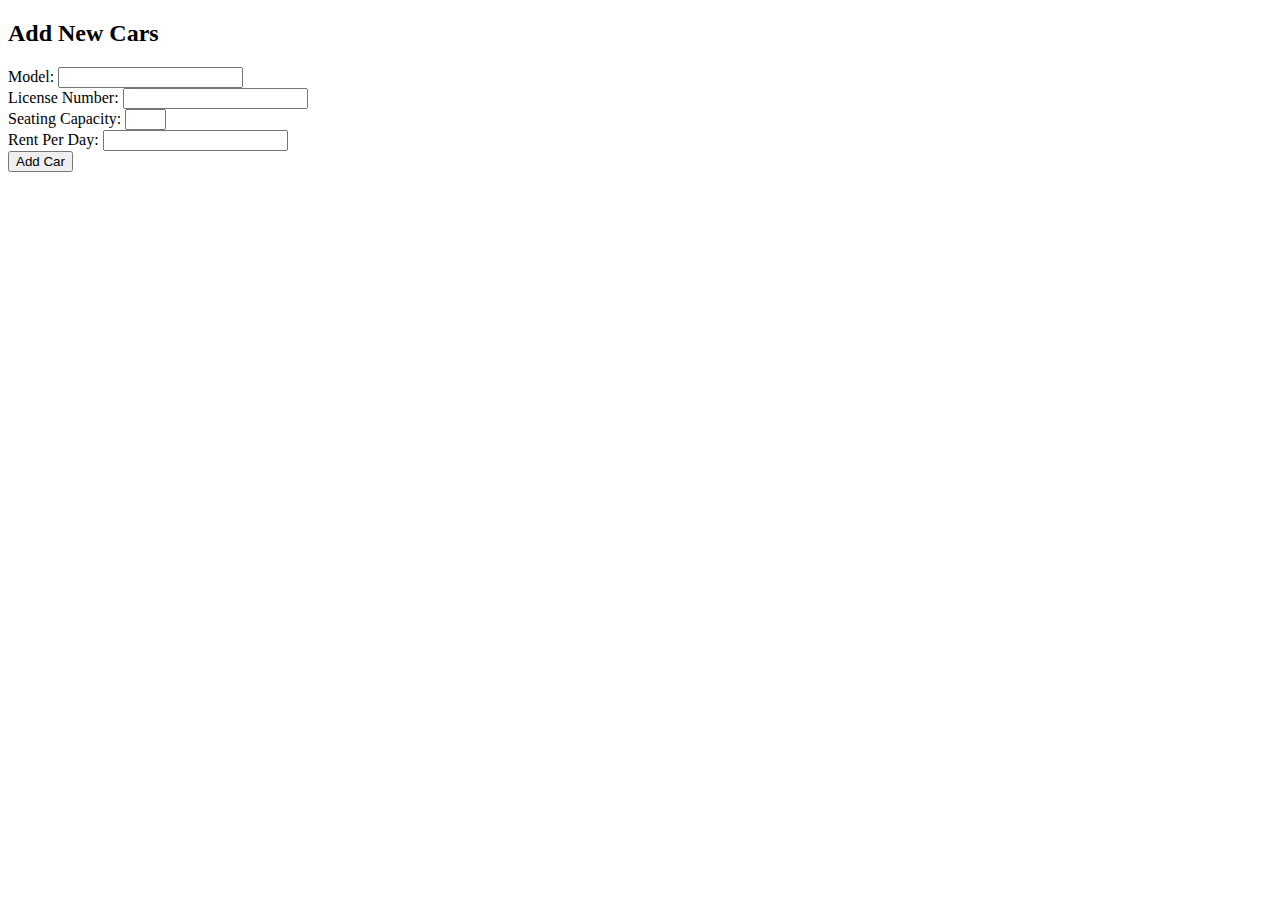
==== home/addCar.html @ bfbe570d "Implemented endpoint-based routing for requests." ====
<!DOCTYPE html>
<html lang="en">

<head>
	<meta charset="UTF-8">
	<meta name="viewport" content="width=device-width, initial-scale=1.0">
	<title>Add New Cars</title>
	<script type="text/javascript" src="https://maraks-car-rental.000webhostapp.com/assets/app.js"></script>
</head>

<body>
	<nav class="navBar flexCentered">
		<div class="flexItem">
			<h2>Add New Cars</h2>
		</div>
	</nav>

	<div class="grid">
		<form id="addCar" onsubmit="return addCar(event)">
			<label for="model">Model:</label>
			<input type="text" id="model" name="model" oninput="validateInput(event, /[^a-zA-Z0-9- ]/g)" required><br>

			<label for="licenseNumber">License Number:</label>
			<input type="text" id="licenseNumber" name="licenseNumber" oninput="validateInput(event, /[^a-zA-Z0-9 ]/g)"
				required><br>

			<label for="capacity">Seating Capacity:</label>
			<input type="number" id="capacity" name="capacity" min="1" max="99"
				oninput="validateInput(event, /[^0-9]/g)" required><br>

			<label for="rentPerDay">Rent Per Day:</label>
			<input type="number" id="rentPerDay" name="rentPerDay" min="1" oninput="validateInput(event, /[^0-9]/g)"
				required><br>

			<div id="registerError"></div>
			<input type="submit" value="Add Car">
		</form>
	</div>
	<style>
		#registerError,
		#passwordError {
			display: none;
			color: rgb(217, 48, 37);
			align-self: center;
			font-size: 12px;
			transform: translateY(-10px);
		}

		:is(#registerError, #passwordError)::before {
			content: '!';
			color: white;
			padding: 2px;
			font-family: Carlito;
			font-size: 0.8em;
			margin-right: 5px;
			width: 1.2em;
			height: 1.2em;
			border-radius: 50%;
			background-color: rgb(217, 48, 37);
			text-align: center;
		}

		br {
			color: red;
			/* display: none; */
		}

		input[type=number]::-webkit-inner-spin-button,
		input[type=number]::-webkit-outer-spin-button {
			-webkit-appearance: none;
			-moz-appearance: none;
			appearance: none;
			margin: 0;
		}

		input[type=number] {
			-moz-appearance: textfield;
		}
	</style>

	<script>

		const addCar = (event) => {
			event.preventDefault();

			let formData = new FormData(event.target);

			const onFailure = (data) => {
				document.getElementById("registerError").style.display = 'flex';
				document.getElementById("registerError").textContent = data.message;
			}

			const onSuccess = (data) => {
				window.location.href = window.location.origin + '/home/rentCar.html'
			}

			requestFetch('/api/Cars', 'POST', formData, onFailure, onSuccess);
		}

	</script>
</body>

</html>
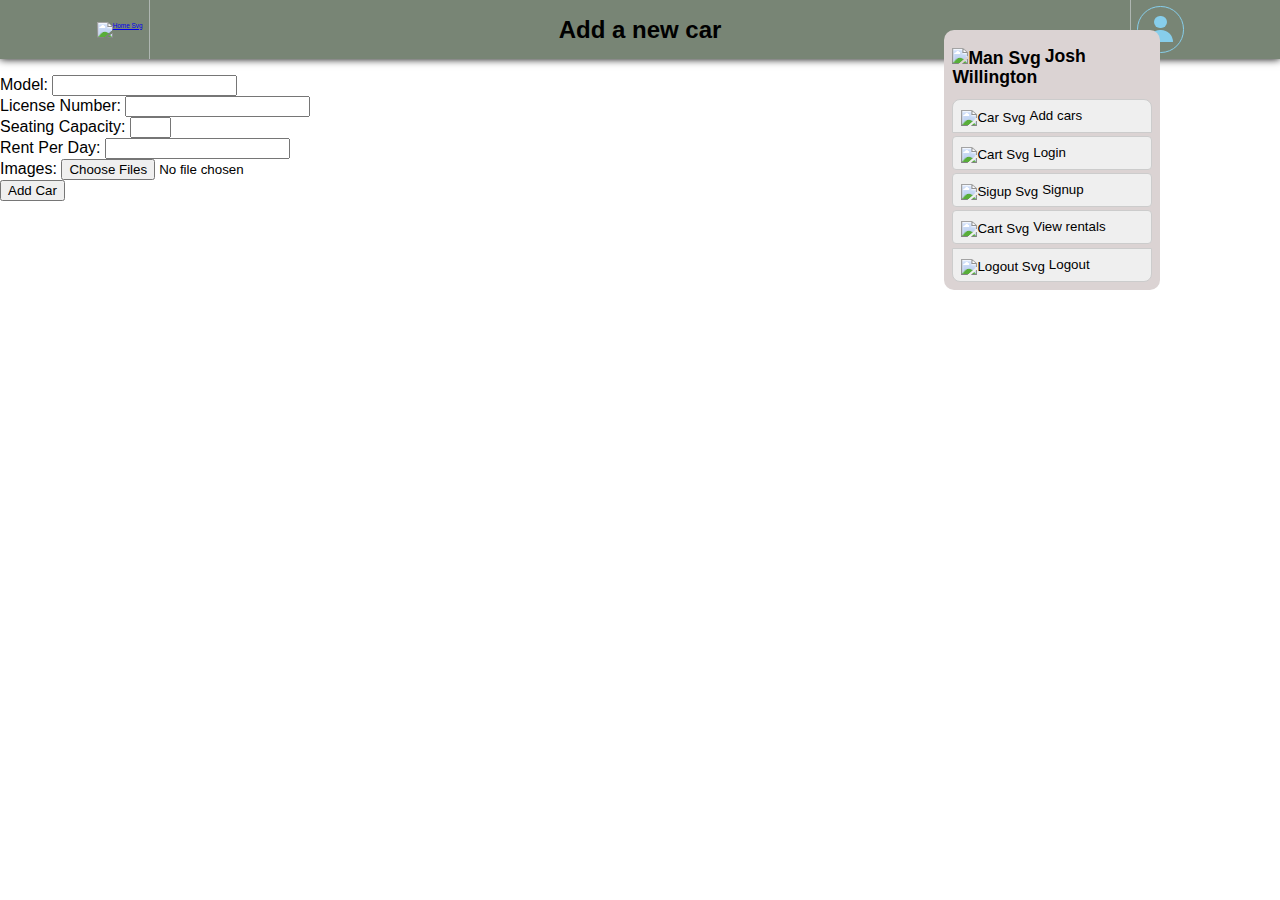
==== commit 71a52a48: "Revamped CSS of main page and integrated slideshow" ====
--- a/home/addCar.html
+++ b/home/addCar.html
@@ -5,18 +5,53 @@
 	<meta charset="UTF-8">
 	<meta name="viewport" content="width=device-width, initial-scale=1.0">
 	<title>Add New Cars</title>
+	<link rel="stylesheet" type="text/css" href="../assets/app.css">
 	<script type="text/javascript" src="https://maraks-car-rental.000webhostapp.com/assets/app.js"></script>
 </head>
 
 <body>
-	<nav class="navBar flexCentered">
-		<div class="flexItem">
-			<h2>Add New Cars</h2>
-		</div>
-	</nav>
+	<header class="navBar flexCentered">
+		<nav class="navGrid">
+			<div class="gridItem flexCentered navBox">
+				<a class="fillBox" href="../home/rentCar.html"><img class="home" src="../assets/SVGs/house-solid.svg"
+						alt="Home Svg" /></a>
+			</div>
+			<div class="gridItem flexCentered">
+				<h2>Add a new car</h2>
+			</div>
+			<div class="gridItem flexCentered navBox">
+				<div id="rentPage_userIcon" role="button" class="userIcon"></div>
+				<div id="profileOverlay" class="profileOverlay" style="display: grid">
+
+					<div class="gridCol profileOverlayContents">
+
+						<p><img src="../assets/SVGs/man-svgrepo-com.svg" alt="Man Svg" />Josh Willington</p>
+						<button classs="registerBtn agencyBtns" onclick="profileOpts('addCar.html')">
+							<img src="../assets/SVGs/solid/car.svg" alt="Car Svg" />Add cars</button>
+
+						<button classs="registerBtn agencyBtns" onclick="profileOpts('viewRentals.html')">
+							<img src="../assets/SVGs/enter-icon.svg" alt="Cart Svg" />Login</button>
+
+						<button classs="registerBtn agencyBtns" onclick="profileOpts('viewRentals.html')">
+							<img src="../assets/SVGs/user-add-svgrepo-com.svg" alt="Sigup Svg" />Signup</button>
+
+						<button classs="registerBtn agencyBtns" onclick="profileOpts('viewRentals.html')">
+							<img src="../assets/SVGs/solid/cart-arrow-down.svg" alt="Cart Svg" />View
+							rentals</button>
+
+
+						<button classs="registerBtn" onclick="logout()">
+							<img src="../assets/SVGs/logout-svgrepo-com.svg" alt="Logout Svg" />Logout</button>
+					</div>
+
+				</div>
+			</div>
+		</nav>
+	</header>
 
 	<div class="grid">
-		<form id="addCar" onsubmit="return addCar(event)">
+		<!-- <form action="upload.php" method="post" enctype="multipart/form-data"> -->
+		<form id="postCarForm" method="POST" enctype="multipart/form-data" onsubmitss="return addCar(event)">
 			<label for="model">Model:</label>
 			<input type="text" id="model" name="model" oninput="validateInput(event, /[^a-zA-Z0-9- ]/g)" required><br>
 
@@ -31,12 +66,129 @@
 			<label for="rentPerDay">Rent Per Day:</label>
 			<input type="number" id="rentPerDay" name="rentPerDay" min="1" oninput="validateInput(event, /[^0-9]/g)"
 				required><br>
+
+			<label for="imageInput">Images:</label>
+			<input type="file" id="imageInput" name="imageInput[]" accept="image/jpeg, image/png, image/jpg" multiple required><br>
 
 			<div id="registerError"></div>
 			<input type="submit" value="Add Car">
 		</form>
 	</div>
+
 	<style>
+		.gridCol {
+			display: grid;
+			grid-row: 1fr 1fr 1fr;
+			row-gap: 0.2rem;
+
+		}
+
+		.gridCol>button:first-of-type {
+			border-radius: 8px 8px 0px 0px;
+		}
+
+		:is(button, p)>img {
+			height: 1.1em;
+			aspect-ratio: 16/9;
+			padding-right: 0.25rem;
+			transform: translateY(2px);
+		}
+
+		.gridCol>p:has(~button) {
+			font-size: 1.1rem;
+			font-weight: 600;
+			text-align: left;
+			width: clamp(150px, 50svw, 200px);
+			word-wrap: break-word;
+			margin: 0.5rem 0;
+		}
+
+		.gridCol>button {
+			text-align: left;
+			width: clamp(150px, 50svw, 200px);
+			padding: 0.5rem;
+			padding-left: 0.5rem;
+			border-radius: 4px;
+		}
+
+		.gridCol>button:last-of-type {
+			border-radius: 0px 0px 8px 8px;
+		}
+
+		.profileOverlayContents {
+			position: absolute;
+			text-align: center;
+			right: 0%;
+			padding: 0.5rem;
+			width: max-content;
+			height: max-content;
+			border-radius: 10px;
+			background-color: #dbd3d3;
+		}
+
+
+
+
+
+
+		.navBar {
+			background-color: #788575;
+			box-shadow: 0 0 0.5rem rgba(0, 0, 0, 1);
+			margin-bottom: 1rem;
+		}
+
+		.navGrid {
+			display: grid;
+			grid-template-columns: auto 1fr auto;
+			padding: 0;
+			min-width: min(1100px, 100vw);
+			/* margin-bottom: 1rem; */
+			/* background-color: #788575; */
+			/* box-shadow: 0 0 0.5rem rgba(0, 0, 0, 1); */
+			/* z-index: 1; */
+		}
+
+
+
+		.navGrid>.gridItem+.gridItem {
+			border-left: var(--pixelBorder);
+		}
+
+		.navBox {
+			font-size: var(--userIconSize);
+			display: flex;
+			justify-content: center;
+			align-items: center;
+			height: calc(calc(var(--userIconSize) * 8) + 8px);
+			aspect-ratio: 1;
+		}
+
+		.home {
+			height: calc(var(--userIconSize) * 4);
+			aspect-ratio: 4/3;
+			transition: transform .2s ease-in-out;
+		}
+
+		.home:hover {
+			transform: scale(1.1) translateY(3px);
+		}
+
+		.userIcon:hover~.profileOverlay,
+		.profileOverlay:hover {
+			display: flex;
+			animation: profileOverlayPop .3s ease-in-out forwards;
+		}
+
+		@keyframes profileOverlayPop {
+			0% {
+				opacity: 0;
+			}
+
+			100% {
+				opacity: 1;
+			}
+		}
+
 		#registerError,
 		#passwordError {
 			display: none;
@@ -60,6 +212,9 @@
 			text-align: center;
 		}
 
+
+
+
 		br {
 			color: red;
 			/* display: none; */
@@ -75,6 +230,7 @@
 
 		input[type=number] {
 			-moz-appearance: textfield;
+			appearance: textfield;
 		}
 	</style>
 
@@ -97,6 +253,33 @@
 			requestFetch('/api/Cars', 'POST', formData, onFailure, onSuccess);
 		}
 
+
+
+
+
+
+		document.getElementById('postCarForm').addEventListener('submit', function (event) {
+			const fileInput = document.getElementById('imageInput');
+			const files = fileInput.files;
+			const minFiles = 1; // Minimum number of files
+			const maxFiles = 3; // Maximum number of files
+
+			if (files.length < minFiles || files.length > maxFiles) {
+				event.preventDefault(); // Prevent form submission
+				document.getElementById('registerError').style.display = "flex";
+				document.getElementById('registerError').innerHTML = `Select ${minFiles} to ${maxFiles} files.`;
+			}
+			else
+				addCar(event);
+		});
+
+
+
+
+
+
+
+
 	</script>
 </body>
 
--- a/assets/app.css
+++ b/assets/app.css
@@ -0,0 +1,283 @@
+:root {
+	--pixelBorder: 1px solid #dadde18f;
+	--userIconSize: calc(0.4 * 1rem);
+}
+
+body>div:last-of-type:has(a) {
+	transform: scale(0) !important;
+	visibility: hidden !important;
+	position: absolute !important;
+	pointer-events: none !important;
+}
+
+:is(body, html, h1, h2, h3, h4, h5, h6, p, div) {
+	margin: 0;
+	padding: 0;
+	border: 0;
+	/* font-family: Helvetica, Arial, sans-serif; */
+	font-family: -apple-system, BlinkMacSystemFont, "Segoe UI", Roboto, Oxygen-Sans, Ubuntu, Cantarell, "Helvetica Neue",sans-serif;
+}
+
+button {
+	cursor: pointer;
+	text-align: center;
+	border-radius: 8px;
+	border: 1px solid #ccc;
+	transition: background-color 0.3s ease-in-out;
+
+	>img {
+		height: 1.05rem;
+		padding-right: 0.25rem;
+		transform: translateY(20%);
+	}
+}
+
+.vertMargins {
+	margin: 8px 0 8px 0;
+}
+
+.horizMargins {
+	margin: 0 8px 0 8px;
+}
+
+.hrule {
+	border-bottom: var(--pixelBorder);
+}
+
+.vrule {
+	border-left: var(--pixelBorder);
+}
+
+.flexCentered {
+	display: flex;
+	position: relative;
+	/* flex-direction:row; */
+	justify-content: center;
+	align-items: center;
+}
+
+.maxViewPort {
+	min-width: min(100svw, 100vw);
+	min-height: min(100svh, 100vh);
+}
+
+.greyBg {
+	background-color: #f4f4f4;
+}
+
+.flexItem:not(.occupyMin) {
+	flex: 1 1 auto;
+}
+
+/* 
+.flexItem:is(.occupyMin) {
+	flex: 1%;
+} */
+
+.flexItem+.flexItem {
+	border-left: var(--pixelBorder);
+}
+
+.container {
+	display: block;
+	margin: 20px 0;
+	padding: 20px;
+	border-radius: 8px;
+	box-shadow: 0 0 10px rgba(0, 0, 0, 0.2);
+	background-color: white;
+	min-width: 300px;
+}
+
+.signUpContainer {
+	width: clamp(300px, 50%, 500px);
+}
+
+.container form {
+	display: flex;
+	flex-direction: column;
+}
+
+:is(div) h2 {
+	text-align: center;
+}
+
+.container form input,
+.container form select {
+	margin-bottom: 16px;
+	padding: 8px;
+	border: 1px solid #ccc;
+	border-radius: 8px;
+	cursor: pointer;
+}
+
+.container form input[type='submit'] {
+	margin: 0px 0px 16px 0px;
+}
+
+/*#region Button properties*/
+
+.blueBtn,
+.greenBtn,
+.registerBtn {
+	margin: 4px;
+	padding: 8px;
+	font-size: large;
+	font-weight: bolder;
+	color: #fff;
+}
+
+.blueBtn {
+	background-color: #007bff;
+}
+
+.greenBtn {
+	background-color: #42b72a;
+}
+
+.registerBtn {
+	font-size: small;
+	width: 100%;
+	border: 1px solid #555;
+	box-shadow: 0 0 10px rgba(0, 0, 0, 0.3);
+	background-color: #5a7096;
+}
+
+.blueBtn:hover {
+	background-color: #0056b3;
+}
+
+.greenBtn:hover,
+.registerBtn:hover {
+	background-color: #36a420;
+}
+
+/*#endregion*/
+
+/*#region Overlay for Login */
+.overlay {
+	display: none;
+	position: absolute;
+	width: 100%;
+	height: 100%;
+	background-color: rgba(0, 0, 0, 0.5);
+}
+
+.overlayContent {
+	position: absolute;
+	text-align: center;
+	top: 50%;
+	left: 50%;
+	padding: 16px;
+	transform: translate(-50%, -50%);
+	min-width: 240px;
+	border-radius: 8px;
+	background-color: #dbd3d3;
+}
+
+.closeBtn {
+	position: absolute;
+	top: 4px;
+	right: 4px;
+	cursor: pointer;
+	font-size: 20px;
+	color: #555;
+	transition: color 0.3s ease-in-out;
+}
+
+.closeBtn:hover {
+	color: #555555ac;
+}
+
+.profileOverlay {
+	display: none;
+	position: relative;
+	left: -50%;
+	/* background-color: rgba(0, 0, 0, 1); */
+}
+
+.profileOverlayContent {
+	position: absolute;
+	text-align: center;
+	/* top: 0%; */
+	right: 0%;
+	padding: 4px;
+	width: max-content;
+	height: max-content;
+	border-radius: 10px;
+	background-color: #dbd3d3;
+}
+
+
+/*#endregion*/
+
+#loader {
+	display: flex;
+	position: fixed;
+	top: 50%;
+	left: 50%;
+	transform: translate(-50%, -50%);
+	border: 5px solid #f3f3f3;
+	border-top: 5px solid #3498db;
+	border-right: 5px solid #ee4c4c;
+	border-bottom: 5px solid #3498db;
+	border-left: 5px solid #ee4c4c;
+	border-radius: 50%;
+	width: 48px;
+	height: 48px;
+	animation: spin 1s linear infinite;
+}
+
+@keyframes spin {
+	0% {
+		transform: rotate(0deg);
+	}
+
+	100% {
+		transform: rotate(360deg);
+	}
+}
+
+/* #region User Profile Icon */
+.userIcon {
+	font-size: inherit;
+	/* float: left; */
+	margin: 1em;
+	border-radius: 50%;
+	border: 1px solid skyblue;
+	height: 6em;
+	width: 6em;
+	background: none;
+	cursor: pointer;
+	padding: 3px;
+	transition: background-color 0.3s ease;
+}
+
+.userIcon::before {
+	content: "";
+	display: block;
+	height: 2em;
+	width: 2em;
+	background: skyblue;
+	position: relative;
+	left: 2em;
+	top: 0.8em;
+	border-radius: 2em;
+}
+
+.userIcon::after {
+	content: "";
+	display: block;
+	height: 2em;
+	width: 4em;
+	background: skyblue;
+	position: relative;
+	left: 1em;
+	top: 1em;
+	border-radius: 2em 2em 0 0;
+}
+
+.userIcon:hover {
+	background: #2691ab;
+}
+
+/* #endregion */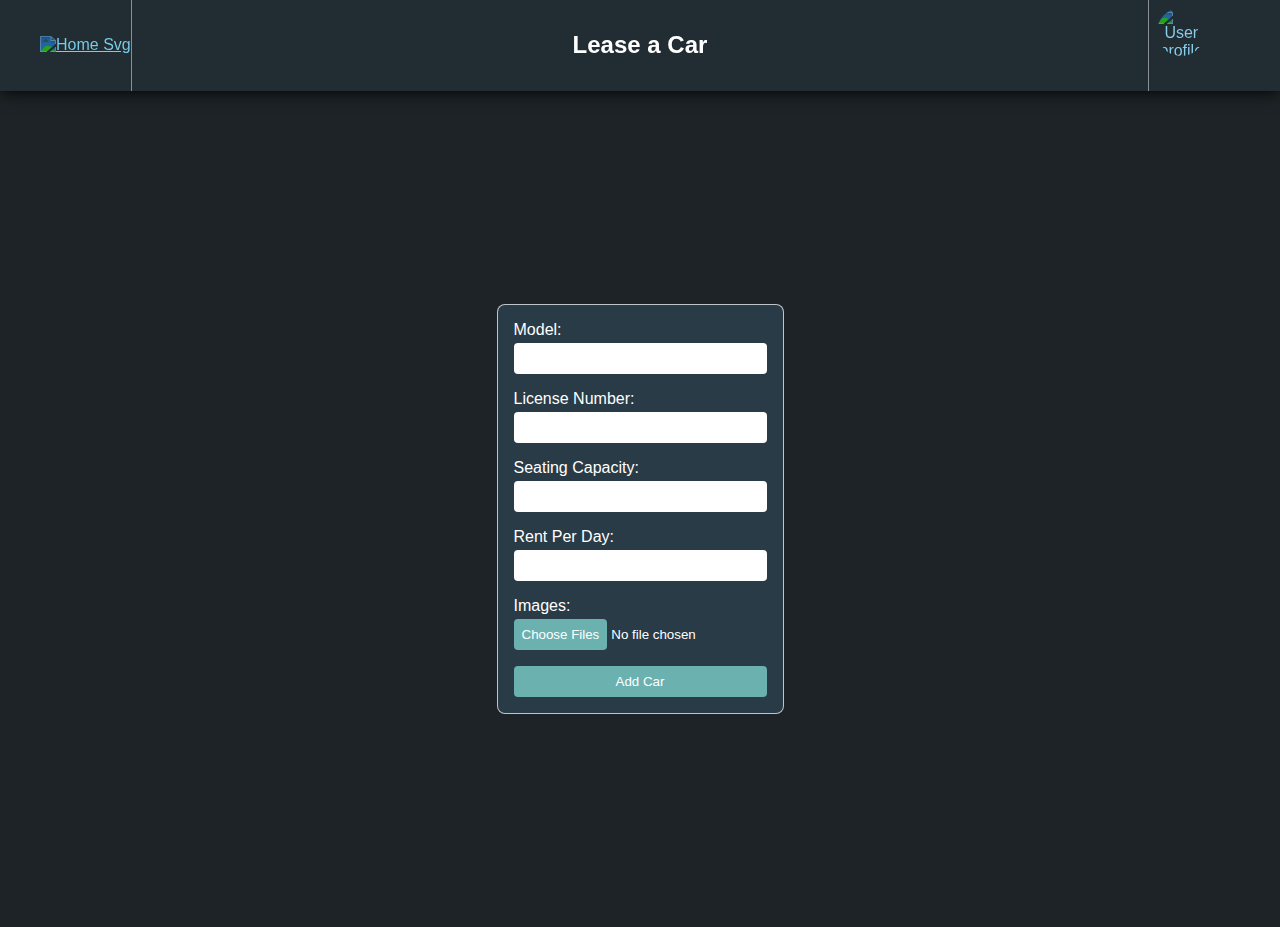
==== commit fabf2012: "Added CSS to all pages as needed along with view" ====
--- a/home/addCar.html
+++ b/home/addCar.html
@@ -5,70 +5,81 @@
 	<meta charset="UTF-8">
 	<meta name="viewport" content="width=device-width, initial-scale=1.0">
 	<title>Add New Cars</title>
-	<link rel="stylesheet" type="text/css" href="../assets/app.css">
-	<script type="text/javascript" src="https://maraks-car-rental.000webhostapp.com/assets/app.js"></script>
+	<!-- <link rel="stylesheet" type="text/css" href="../assets/app.css"> -->
+	<link rel="stylesheet" type="text/css" href="../assets/home.css">
+	<script type="text/javascript" src="../assets/app.js"></script>
+	<!-- <script type="text/javascript" src="https://maraks-car-rental.000webhostapp.com/assets/app.js"></script> -->
 </head>
 
-<body>
-	<header class="navBar flexCentered">
-		<nav class="navGrid">
-			<div class="gridItem flexCentered navBox">
-				<a class="fillBox" href="../home/rentCar.html"><img class="home" src="../assets/SVGs/house-solid.svg"
-						alt="Home Svg" /></a>
+<body class="bgColor">
+	<nav class="navGrid">
+		<div class="gridItem navBox">
+			<a href="../home/rentCar.html"><img class="home" src="../assets/SVGs/house-solid.svg" alt="Home Svg" /></a>
+		</div>
+		<div class="gridItem">
+			<h2>Lease a Car</h2>
+		</div>
+		<div class="gridItem">
+			<button class="profileBtn" onclick="toggle('profileOverlay')">
+				<img class="home" src="../assets/SVGs/user-circle-svgrepo-com.svg" alt="User profile Svg" />
+			</button>
+
+			<div id="profileOverlay" class="profileOverlay">
+
+				<div class="gridRow profileOverlayContents">
+
+					<p id="userField"></p>
+					<!-- <button class="agencyBtn" onclick="profileOpts('addCar.html')">
+						<img src="../assets/SVGs/solid/car.svg" alt="Car Svg" />Add cars
+					</button> -->
+
+					<!-- <button classs="" onclick="profileOpts('')">
+							<img src="../assets/SVGs/enter-icon.svg" alt="Login Svg" />Login
+					</button> -->
+
+					<!-- <button classs="" onclick="profileOpts('')">
+							<img src="../assets/SVGs/user-add-svgrepo-com.svg" alt="Signup Svg" />Signup
+					</button> -->
+
+					<button class="" onclick="profileOpts('viewRentals.html')">
+						<img src="../assets/SVGs/solid/cart-arrow-down.svg" alt="Cart Svg" />View rentals
+					</button>
+
+
+					<button class="" onclick="logout()">
+						<img src="../assets/SVGs/logout-svgrepo-com.svg" alt="Logout Svg" />Logout
+					</button>
+				</div>
+
 			</div>
-			<div class="gridItem flexCentered">
-				<h2>Add a new car</h2>
-			</div>
-			<div class="gridItem flexCentered navBox">
-				<div id="rentPage_userIcon" role="button" class="userIcon"></div>
-				<div id="profileOverlay" class="profileOverlay" style="display: grid">
-
-					<div class="gridCol profileOverlayContents">
-
-						<p><img src="../assets/SVGs/man-svgrepo-com.svg" alt="Man Svg" />Josh Willington</p>
-						<button classs="registerBtn agencyBtns" onclick="profileOpts('addCar.html')">
-							<img src="../assets/SVGs/solid/car.svg" alt="Car Svg" />Add cars</button>
-
-						<button classs="registerBtn agencyBtns" onclick="profileOpts('viewRentals.html')">
-							<img src="../assets/SVGs/enter-icon.svg" alt="Cart Svg" />Login</button>
-
-						<button classs="registerBtn agencyBtns" onclick="profileOpts('viewRentals.html')">
-							<img src="../assets/SVGs/user-add-svgrepo-com.svg" alt="Sigup Svg" />Signup</button>
-
-						<button classs="registerBtn agencyBtns" onclick="profileOpts('viewRentals.html')">
-							<img src="../assets/SVGs/solid/cart-arrow-down.svg" alt="Cart Svg" />View
-							rentals</button>
-
-
-						<button classs="registerBtn" onclick="logout()">
-							<img src="../assets/SVGs/logout-svgrepo-com.svg" alt="Logout Svg" />Logout</button>
-					</div>
-
-				</div>
-			</div>
-		</nav>
-	</header>
-
-	<div class="grid">
+		</div>
+	</nav>
+
+	<div id="formDiv" class="flexCentered">
 		<!-- <form action="upload.php" method="post" enctype="multipart/form-data"> -->
-		<form id="postCarForm" method="POST" enctype="multipart/form-data" onsubmitss="return addCar(event)">
+		<form id="postCarForm" class="gridRow" method="POST" enctype="multipart/form-data"
+			onsubmitss="return addCar(event)">
 			<label for="model">Model:</label>
-			<input type="text" id="model" name="model" oninput="validateInput(event, /[^a-zA-Z0-9- ]/g)" required><br>
+			<input type="text" id="model" name="model" oninput="validateInput(event, /[^a-zA-Z0-9- ]/g)" required>
 
 			<label for="licenseNumber">License Number:</label>
-			<input type="text" id="licenseNumber" name="licenseNumber" oninput="validateInput(event, /[^a-zA-Z0-9 ]/g)"
-				required><br>
+			<input type="text" id="licenseNumber" name="licenseNumber" maxlength="13"
+				pattern="^[a-zA-Z]{2}\s\d{2}\s[a-zA-Z]{2}\s\d{4}$" title="AA 00 AA 0000"
+				oninput="validateInput(event, /[^a-zA-Z0-9 ]/g)" required>
 
 			<label for="capacity">Seating Capacity:</label>
 			<input type="number" id="capacity" name="capacity" min="1" max="99"
-				oninput="validateInput(event, /[^0-9]/g)" required><br>
+				oninput="validateInput(event, /[^0-9]/g)" required>
 
 			<label for="rentPerDay">Rent Per Day:</label>
 			<input type="number" id="rentPerDay" name="rentPerDay" min="1" oninput="validateInput(event, /[^0-9]/g)"
-				required><br>
-
-			<label for="imageInput">Images:</label>
-			<input type="file" id="imageInput" name="imageInput[]" accept="image/jpeg, image/png, image/jpg" multiple required><br>
+				required>
+
+			<span>
+				<label for="imageInput">Images:</label>
+				<input type="file" id="imageInput" value="hello" title="there" name="imageInput[]"
+					accept="image/jpeg, image/png, image/jpg" multiple required>
+			</span>
 
 			<div id="registerError"></div>
 			<input type="submit" value="Add Car">
@@ -76,165 +87,137 @@
 	</div>
 
 	<style>
-		.gridCol {
-			display: grid;
-			grid-row: 1fr 1fr 1fr;
-			row-gap: 0.2rem;
-
-		}
-
-		.gridCol>button:first-of-type {
-			border-radius: 8px 8px 0px 0px;
-		}
-
-		:is(button, p)>img {
-			height: 1.1em;
-			aspect-ratio: 16/9;
-			padding-right: 0.25rem;
-			transform: translateY(2px);
-		}
-
-		.gridCol>p:has(~button) {
-			font-size: 1.1rem;
-			font-weight: 600;
-			text-align: left;
-			width: clamp(150px, 50svw, 200px);
-			word-wrap: break-word;
-			margin: 0.5rem 0;
-		}
-
-		.gridCol>button {
-			text-align: left;
-			width: clamp(150px, 50svw, 200px);
-			padding: 0.5rem;
-			padding-left: 0.5rem;
-			border-radius: 4px;
-		}
-
-		.gridCol>button:last-of-type {
-			border-radius: 0px 0px 8px 8px;
-		}
-
-		.profileOverlayContents {
-			position: absolute;
-			text-align: center;
-			right: 0%;
-			padding: 0.5rem;
-			width: max-content;
-			height: max-content;
-			border-radius: 10px;
-			background-color: #dbd3d3;
-		}
-
-
-
-
-
-
-		.navBar {
-			background-color: #788575;
-			box-shadow: 0 0 0.5rem rgba(0, 0, 0, 1);
-			margin-bottom: 1rem;
-		}
-
-		.navGrid {
-			display: grid;
-			grid-template-columns: auto 1fr auto;
-			padding: 0;
-			min-width: min(1100px, 100vw);
-			/* margin-bottom: 1rem; */
-			/* background-color: #788575; */
-			/* box-shadow: 0 0 0.5rem rgba(0, 0, 0, 1); */
-			/* z-index: 1; */
-		}
-
-
-
-		.navGrid>.gridItem+.gridItem {
-			border-left: var(--pixelBorder);
-		}
-
-		.navBox {
-			font-size: var(--userIconSize);
+		.flexCentered {
 			display: flex;
+			position: relative;
+			/* flex-direction:row; */
 			justify-content: center;
 			align-items: center;
-			height: calc(calc(var(--userIconSize) * 8) + 8px);
-			aspect-ratio: 1;
-		}
-
-		.home {
-			height: calc(var(--userIconSize) * 4);
-			aspect-ratio: 4/3;
-			transition: transform .2s ease-in-out;
-		}
-
-		.home:hover {
-			transform: scale(1.1) translateY(3px);
-		}
-
-		.userIcon:hover~.profileOverlay,
-		.profileOverlay:hover {
-			display: flex;
-			animation: profileOverlayPop .3s ease-in-out forwards;
-		}
-
-		@keyframes profileOverlayPop {
-			0% {
-				opacity: 0;
-			}
-
-			100% {
-				opacity: 1;
-			}
-		}
-
-		#registerError,
-		#passwordError {
-			display: none;
-			color: rgb(217, 48, 37);
-			align-self: center;
-			font-size: 12px;
-			transform: translateY(-10px);
-		}
-
-		:is(#registerError, #passwordError)::before {
-			content: '!';
-			color: white;
-			padding: 2px;
-			font-family: Carlito;
-			font-size: 0.8em;
-			margin-right: 5px;
-			width: 1.2em;
-			height: 1.2em;
-			border-radius: 50%;
-			background-color: rgb(217, 48, 37);
-			text-align: center;
-		}
-
-
-
-
-		br {
-			color: red;
-			/* display: none; */
-		}
-
-		input[type=number]::-webkit-inner-spin-button,
-		input[type=number]::-webkit-outer-spin-button {
-			-webkit-appearance: none;
-			-moz-appearance: none;
-			appearance: none;
-			margin: 0;
-		}
-
-		input[type=number] {
-			-moz-appearance: textfield;
-			appearance: textfield;
+		}
+
+		#formDiv {
+			padding: 2rem;
+			min-height: calc(100svh - 8rem);
+			min-width: calc(100svw - 4rem);
+		}
+
+		#postCarForm {
+			background: var(--primary-color-2);
+			color: var(--secondary-color-1);
+			border: 1px solid var(--accent-color-3);
+
+			word-break: break-all;
+
+			justify-items: left;
+			padding: 1rem;
+			gap: 0.25;
+			border-radius: 0.5rem;
+
+			>input {
+				background: var(--secondary-color-1);
+				color: var(--primary-color-1);
+
+				width: calc(100% - 1rem);
+				max-width: calc(100svw - 6rem);
+				padding: 0.5rem;
+				border-radius: 0.25rem;
+
+				&:not(:last-of-type) {
+					margin-bottom: 0.75rem;
+				}
+			}
+
+			>span {
+				display: flex;
+				flex-direction: column;
+				margin-bottom: 0.75rem;
+				/* justify-content: space-between; */
+				/* align-items: center; */
+
+				>input {
+					color: var(--secondary-color-1);
+
+					justify-self: center;
+					margin-top: 0.25rem;
+					max-width: calc(100svw - 6rem);
+
+					&::file-selector-button {
+						background: var(--accent-color-1);
+						color: var(--secondary-color-1);
+
+						padding: 0.5rem;
+						border-radius: 0.25rem;
+						border: 0;
+
+						transition: background 200ms ease-in-out;
+					}
+
+					&:hover::file-selector-button {
+						background: var(--accent-color-2);
+						color: var(--secondary-color-1);
+					}
+				}
+			}
+
+			>input[type="submit"] {
+				background: var(--accent-color-1);
+				color: var(--secondary-color-1);
+
+				border: 0;
+				width: 100%;
+
+				&:hover {
+					background: var(--accent-color-2);
+					color: var(--secondary-color-1);
+				}
+			}
+
 		}
 	</style>
 
 	<script>
+
+
+		const loadProfileOverlay = async (callBack = null) => {
+
+			const onSuccess = (data) => {
+				let userData = Object.values(data['userId'])[0];
+				return {
+					"fullName": userData.fullName,
+					"gender": Object(userData).hasOwnProperty('gender') ? userData.gender : 'Male'
+				};
+			}
+
+			let userData = await requestFetch('/api/Users/0', 'GET', {}, () => { }, onSuccess);
+			displayUser(userData.fullName, userData.gender);
+
+			if (callBack && typeof callBack === 'function')
+				callBack();
+		}
+
+		const displayUser = async (fullName, gender) => {
+			const userField = document.getElementById("userField");
+			const svgSrc = gender !== 'Female' ? 'man' : 'woman';
+
+			userField.innerHTML = `
+				<img src="${window.origin}/assets/SVGs/${svgSrc}-svgrepo-com.svg" alt="${gender} Svg" />
+				${fullName}
+			`;
+		};
+
+
+		function toggle(elementId) {
+			let element = document.getElementById(elementId);
+			if (element.style.display === "flex")
+				element.style.display = "none";
+			else
+				element.style.display = "flex";
+		}
+
+		const logout = () => requestFetch('/api/logout', 'GET', {}, () => { }, () => { });
+
+		const profileOpts = (htmlPage) => window.location.href = `./${htmlPage}`;
+
 
 		const addCar = (event) => {
 			event.preventDefault();
@@ -253,33 +236,45 @@
 			requestFetch('/api/Cars', 'POST', formData, onFailure, onSuccess);
 		}
 
-
-
-
-
-
 		document.getElementById('postCarForm').addEventListener('submit', function (event) {
+			event.preventDefault();
 			const fileInput = document.getElementById('imageInput');
 			const files = fileInput.files;
-			const minFiles = 1; // Minimum number of files
-			const maxFiles = 3; // Maximum number of files
-
-			if (files.length < minFiles || files.length > maxFiles) {
-				event.preventDefault(); // Prevent form submission
+
+			if (files.length < 1 || files.length > 3) {
+				// Prevent form submission
 				document.getElementById('registerError').style.display = "flex";
 				document.getElementById('registerError').innerHTML = `Select ${minFiles} to ${maxFiles} files.`;
-			}
-			else
-				addCar(event);
+
+				return;
+			}
+
+			let invalidFiles = [];
+			Object.values(files).forEach(file => {
+				if ((file.size / 1024) > 250)
+					invalidFiles.push(file.name);
+			});
+
+			if (invalidFiles.length > 0) {
+				document.getElementById('registerError').style.display = "flex";
+				document.getElementById('registerError').innerHTML = `File(s) "${invalidFiles.join(", ")}" size should not exceed 250KB.`;
+
+				return;
+			}
+
+			addCar(event);
 		});
 
 
-
-
-
-
-
-
+		window.document.addEventListener('DOMContentLoaded', function () {
+			console.log('DOMContentLoaded event fired. HTML content is fully loaded.');
+		});
+
+		window.addEventListener('load', function () {
+			console.log('load event fired. All external resources are fully loaded.');
+
+			loadProfileOverlay();
+		});
 	</script>
 </body>
 
--- a/assets/home.css
+++ b/assets/home.css
@@ -0,0 +1,826 @@
+:root {
+	--background-color: #1D2326;
+
+	--primary-color-1: #222c33;
+	--primary-color-2: #293b47;
+
+	--secondary-color-1: #ffffff;
+
+	--accent-color-1: #6AB1AF;
+	--accent-color-1-filter: invert(56%) sepia(54%) saturate(329%) hue-rotate(126deg) brightness(95%) contrast(95%);
+
+	--accent-color-2: #86CDEB;
+	--accent-color-2-filter: invert(77%) sepia(39%) saturate(506%) hue-rotate(166deg) brightness(97%) contrast(90%);
+
+	--accent-color-3: #ffffffb3;
+
+	--pixelBorder: 1px solid #dadde18f;
+}
+
+* {
+	padding: 0;
+	margin: 0;
+	border: 0;
+
+	font-family: -apple-system, BlinkMacSystemFont, "Segoe UI", Roboto, Oxygen-Sans, Ubuntu, Cantarell, "Helvetica Neue", sans-serif;
+}
+
+/* Oddly enough some browsers which do not support nesting,
+And when i need nested elements to use % units, setting this fixes it to allow % units. Very Odd*/
+img {
+	height: 1rem;
+	aspect-ratio: 1;
+}
+
+
+.bgColor {
+	background: var(--background-color);
+}
+
+.gridRow {
+	display: grid;
+	grid-auto-flow: dense;
+	grid-auto-rows: auto;
+	gap: 0.25rem;
+}
+
+.gridCol {
+	display: grid;
+	grid-auto-flow: dense;
+	grid-auto-columns: auto;
+	gap: 0.25rem;
+}
+
+/* #region Navigation Bar ##############################################################################*/
+.navGrid {
+	background: var(--primary-color-1);
+	color: var(--secondary-color-1);
+
+	box-shadow: 0 0 1rem rgba(0, 0, 0, 1);
+	position: sticky;
+
+	inset: 0;
+	display: grid;
+	grid-auto-flow: column;
+	justify-content: space-between;
+	align-items: center;
+	z-index: 10;
+
+	@media (min-width: 1200px) {
+		padding-left: calc((100% - 1200px) / 2);
+		padding-right: calc((100% - 1200px) / 2);
+	}
+
+	>.gridItem {
+		&:first-child {
+			height: 100%;
+			aspect-ratio: 1;
+			border-right: var(--pixelBorder);
+		}
+
+		&:last-child {
+			height: 100%;
+			aspect-ratio: 1;
+			border-left: var(--pixelBorder);
+		}
+	}
+
+	>.gridItem.navBox {
+		font-size: 1rem;
+		display: flex;
+		justify-content: center;
+		align-items: center;
+
+		>a>img {
+			height: 2em;
+			transition: transform .2s ease-in-out;
+			filter: var(--accent-color-2-filter);
+
+			&:hover {
+				box-shadow: 0 0.8rem 0.3rem -0.5rem rgba(0, 0, 0, 1);
+				transform: scale(1.1) translateY(3px);
+			}
+		}
+	}
+}
+
+/* #endregion ##############################################################################*/
+
+
+/* #region Button properties ####################################################*/
+
+button,
+input[type='submit'] {
+	cursor: pointer;
+	text-align: center;
+	border-radius: 0.5rem;
+	border: 1px solid #ccc;
+	transition: background-color 0.3s ease-in-out;
+}
+
+button,
+p {
+	>img {
+		height: 1.05rem;
+		padding-right: 0.25rem;
+		transform: translateY(20%);
+	}
+}
+
+button.profileBtn {
+	font-size: 1rem;
+	border-radius: 50%;
+	padding: 0;
+	margin: 0.5rem;
+	border: 0;
+
+	display: flex;
+	position: relative;
+
+	background: transparent;
+	filter: var(--accent-color-2-filter);
+	cursor: pointer;
+	overflow: hidden;
+	transition: background-color 0.3s ease;
+
+	&:hover {
+		background: var(--accent-color-2);
+	}
+
+	>img {
+		padding: 0;
+		margin: 0;
+
+		font-size: inherit;
+		height: 3em;
+		width: 3em;
+
+		transform: translate(0);
+	}
+}
+
+.productImageDiv {
+	display: grid;
+	grid-auto-columns: auto 1fr auto;
+	align-items: center;
+
+	>img {
+		grid-column: 1/4;
+		grid-row: span 1/-1;
+
+		transition: opacity 500ms ease-in-out;
+	}
+}
+
+button {
+
+	&#prevBtn,
+	&#nextBtn {
+		grid-row: span 1/-1;
+
+		background: var(--background-color);
+		color: var(--secondary-color-1);
+
+		border: 0;
+		padding: 0.125rem 0.5rem;
+		margin: 0.5rem;
+		font-size: 1.5rem;
+		font-weight: 900;
+
+
+		z-index: 0;
+
+		&:hover {
+			background: var(--primary-color-2);
+		}
+	}
+
+	&#prevBtn {
+		grid-column: 1/2;
+	}
+
+	&#nextBtn {
+		grid-column: 3/4;
+	}
+}
+
+/* #endregion ##############################################################################*/
+
+
+
+
+
+
+
+
+
+
+
+
+/* #region Profile Menu  ##############################################################################*/
+.profileOverlay {
+	display: none;
+	position: relative;
+	right: 0.5rem;
+	bottom: 0;
+
+	>.profileOverlayContents {
+		background-color: var(--secondary-color-1);
+		position: absolute;
+		text-align: center;
+		top: 0;
+		right: 0;
+		padding: 0.5rem;
+		width: max-content;
+		height: max-content;
+		border-radius: .5rem;
+	}
+
+	>.profileOverlayContents.gridRow {
+
+		>p {
+			color: var(--primary-color-2);
+			font-size: 1.2rem;
+			font-weight: 600;
+			text-align: left;
+			width: 200px;
+			word-break: break-all;
+			margin: 0.5rem 0;
+
+			>img {
+				height: 1.2em;
+			}
+		}
+
+		>button {
+			/* background: var(--accent-color-2); */
+			text-align: left;
+			width: 200px;
+			padding: 0.5rem;
+			border-radius: 0.25rem;
+			font-size: 1rem;
+
+			&:first-of-type {
+				border-radius: 0.5rem 0.5rem 0 0;
+			}
+
+			&:last-of-type {
+				border-radius: 0 0 0.5rem 0.5rem;
+			}
+
+			&:hover {
+				color: var(--accent-color-1);
+				font-size: 1rem;
+
+				>img {
+					height: 1rem;
+					filter: invert(41%) sepia(65%) saturate(668%) hue-rotate(160deg) brightness(89%) contrast(90%);
+				}
+			}
+		}
+	}
+}
+
+/* #endregion ##############################################################################*/
+
+
+
+
+
+
+#registerError,
+#passwordError {
+	display: none;
+	color: rgb(217, 48, 37);
+	align-self: center;
+	font-size: 12px;
+	transform: translateY(-10px);
+
+	&::before {
+		content: '!';
+		color: white;
+		padding: 2px;
+		font-family: Carlito;
+		font-size: 0.8em;
+		margin-right: 5px;
+		width: 1.2em;
+		height: 1.2em;
+		border-radius: 50%;
+		background-color: rgb(217, 48, 37);
+		text-align: center;
+	}
+}
+
+
+
+/* #region Input clear arrows ################################################################*/
+/* br { */
+/* color: red; */
+/* display: none; */
+/* } */
+
+input {
+	&[type=number] {
+		-moz-appearance: textfield;
+		appearance: textfield;
+
+		&::-webkit-inner-spin-button,
+		&::-webkit-outer-spin-button {
+			-webkit-appearance: none;
+			-moz-appearance: none;
+			appearance: none;
+		}
+	}
+}
+
+/* #endregion ##############################################################################*/
+
+
+
+
+
+
+
+
+/* #region Product Card ############################################################################## */
+
+.productGrid {
+	margin: 1.5rem;
+
+	display: grid;
+	grid-auto-flow: dense;
+	/* justify-items: center; */
+	/* margin: 1rem; */
+	grid-template-columns: repeat(auto-fit, minmax(90px, 1fr));
+	grid-template-rows: 200px auto auto auto auto;
+	justify-content: space-around;
+	gap: 1rem;
+	/* column-gap: 2rem; */
+
+	>.gridItem {
+		min-width: 300px;
+		background: var(--primary-color-2);
+		color: var(--secondary-color-1);
+
+		border-radius: .5rem;
+		grid-row: span 5;
+		grid-column: span 3;
+		display: grid;
+		grid-template-columns: subgrid;
+		grid-template-rows: subgrid;
+
+		word-break: break-all;
+
+		>* {
+			display: flex;
+			margin-left: 1rem;
+		}
+
+		>:first-child {
+			display: grid;
+			grid-column: 1/-1;
+
+			border-top-left-radius: inherit;
+			border-top-right-radius: inherit;
+			margin: 0;
+			overflow: hidden;
+
+			>img {
+				aspect-ratio: 16/9;
+				height: 100%;
+				width: 100%;
+				object-fit: cover;
+			}
+		}
+
+		>:nth-child(2) {
+			grid-column: 1/-1;
+		}
+
+		>:nth-child(3),
+		>:nth-child(4) {
+			>:first-child {
+				width: 8ch;
+			}
+
+			margin: 0;
+			margin-left: 1rem;
+			grid-column: 1/3;
+		}
+
+		>:nth-child(5) {
+			grid-column: 3/4;
+			grid-row: 3/5;
+
+			color: var(--accent-color-1);
+
+			margin: 0;
+			word-break: normal;
+			font-weight: bold;
+			display: flex;
+			flex-direction: column;
+			justify-content: center;
+			align-items: center;
+
+			>i>img {
+				height: 1.2rem;
+				filter: var(--accent-color-1-filter);
+
+				transform: translateY(20%);
+			}
+		}
+	}
+}
+
+#carList>.gridItem>form.bookForm {
+	display: grid;
+	grid-template-areas:
+		'input input book'
+		'input input book';
+	grid-column: span 3;
+	gap: 1rem;
+
+	justify-items: center;
+	align-items: center;
+
+	position: relative;
+	margin: 0 0.5rem 1rem 1rem;
+
+	>input.input {
+		background: var(--accent-color-3);
+		/* color: black; */
+
+		width: calc(100% - 1rem);
+		grid-area: input;
+		grid-row: span 1;
+
+		padding: 0.5rem;
+		border-radius: 0.25rem;
+	}
+
+	>input[type="submit"].book {
+		grid-area: book;
+		grid-row: 1/-1;
+
+		padding: 0.25rem 0.5rem;
+		/* width: max-content; */
+		/* height: max-content; */
+
+		font-size: large;
+		font-weight: bold;
+		background: transparent;
+		border-color: var(--accent-color-1);
+		color: var(--accent-color-1);
+
+		transition: all 0.2s ease-in;
+
+		&:hover {
+			background: var(--primary-color-1);
+			font-size: larger;
+		}
+	}
+}
+
+body {
+	overflow-x: auto;
+}
+
+body>button:active~* {
+	background: red;
+}
+
+#bookedCarsList {
+	/* grid-template-columns: repeat(auto-fit, minmax(90px, 1fr)); */
+
+	grid-auto-flow: column;
+	
+	grid-auto-columns: minmax(90px, 1fr);
+	grid-template-columns: repeat(auto-fit, minmax(90px, 1fr));
+	grid-template-rows: 200px auto auto auto auto auto;
+	
+	overflow-x: scroll;
+	justify-content: left;
+
+	>div.gridItem {
+		grid-column: span 3;
+		grid-row: span 6;
+	}
+
+
+	@media (min-width: 1200px) {
+		padding-left: calc((100% - 1200px) / 2);
+		padding-right: calc((100% - 1200px) / 2);
+	}
+	
+
+	>div.gridItem>:nth-last-child(2) {
+		border-top: 1px solid var(--secondary-color-1);
+		border-bottom: 1px solid var(--secondary-color-1);
+
+		grid-column: 1/-1;
+		margin: 0;
+		width: calc(100% -2px);
+
+		justify-content: center;
+	}
+
+	>div.gridItem>ul.customerList {
+		display: grid;
+		grid-column: 1/-1;
+		grid-auto-rows: auto;
+		margin: 1rem;
+		margin-top: 0;
+		gap: 1rem;
+
+		list-style-type: none;
+		/* justify-items: center; */
+
+		position: relative;
+
+		>li {
+			background: var(--primary-color-1);
+			color: var(--secondary-color-1);
+
+			border-radius: 0.5rem;
+			padding: 0.5rem;
+
+			display: grid;
+			grid-template-columns: 1fr 1fr;
+			column-gap: 1rem;
+			height: max-content;
+		}
+
+		>li>:first-child {
+			grid-column: 1/-1;
+			margin-bottom: 0.5rem;
+		}
+
+		>li>:nth-child(2n) {
+			padding-left: 0.5rem;
+			font-size: 0.75rem;
+			grid-row: 2/3;
+		}
+
+		>li>:nth-child(2n + 3) {
+			background: var(--secondary-color-1);
+			color: var(--primary-color-1);
+
+			padding: 0.25rem;
+			border-radius: 0.5rem;
+			text-align: center;
+		}
+	}
+}
+
+/* #endregion ############################################################################## */
+
+
+
+
+
+
+
+/* #region Car Loading CSS ############################################ */
+
+.carLoader {
+	height: 100%;
+	width: 100%;
+	display: flex;
+	align-items: center;
+	justify-content: center;
+}
+
+.carSvg>g {
+
+	.carSvg__body {
+		animation: shake 0.2s ease-in-out infinite alternate;
+	}
+
+	.carSvg__line {
+		transform-origin: center right;
+		stroke-dasharray: 22;
+		animation: line 0.8s ease-in-out infinite;
+		animation-fill-mode: both;
+	}
+
+	.carSvg__line--top {
+		animation-delay: 0s;
+	}
+
+	.carSvg__line--middle {
+		animation-delay: 0.2s;
+	}
+
+	.carSvg__line--bottom {
+		animation-delay: 0.4s;
+	}
+
+}
+
+@keyframes shake {
+	0% {
+		transform: translateY(-1%);
+	}
+
+	100% {
+		transform: translateY(3%);
+	}
+}
+
+@keyframes line {
+	0% {
+		stroke-dashoffset: 22;
+	}
+
+	25% {
+		stroke-dashoffset: 22;
+	}
+
+	50% {
+		stroke-dashoffset: 0;
+	}
+
+	51% {
+		stroke-dashoffset: 0;
+	}
+
+	80% {
+		stroke-dashoffset: -22;
+	}
+
+	100% {
+		stroke-dashoffset: -22;
+	}
+}
+
+/* #endregion ################################################################### */
+
+
+
+
+/* #region Circular Loader CSS ####################################################################### */
+
+#loadingContainer {
+	font-size: 1rem;
+	width: 5em;
+	height: 5em;
+
+	display: inline-block;
+	position: relative;
+	top: 50%;
+	left: 50%;
+	transform: translate(-50%, 50%);
+}
+
+.circularLoader {
+	font-size: inherit;
+	display: inline-block;
+	position: absolute;
+	width: 5em;
+	height: 5em;
+
+	>div {
+		font-size: inherit;
+		position: absolute;
+		width: 0.375em;
+		height: 0.375em;
+		background: var(--secondary-color-1);
+		border-radius: 50%;
+		animation: circularLoader 1.2s linear infinite;
+	}
+
+	>div:nth-child(1) {
+		animation-delay: 0s;
+		top: 2.3125em;
+		left: 4.125em;
+	}
+
+	div:nth-child(2) {
+		animation-delay: -0.1s;
+		top: 1.375em;
+		left: 3.875em;
+	}
+
+	div:nth-child(3) {
+		animation-delay: -0.2s;
+		top: 0.6875em;
+		left: 3.25em;
+	}
+
+	div:nth-child(4) {
+		animation-delay: -0.3s;
+		top: 0.4375em;
+		left: 2.3125em;
+	}
+
+	div:nth-child(5) {
+		animation-delay: -0.4s;
+		top: 0.6875em;
+		left: 1.375em;
+	}
+
+	div:nth-child(6) {
+		animation-delay: -0.5s;
+		top: 1.375em;
+		left: 0.6875em;
+	}
+
+	div:nth-child(7) {
+		animation-delay: -0.6s;
+		top: 2.3125em;
+		left: 0.4375em;
+	}
+
+	div:nth-child(8) {
+		animation-delay: -0.7s;
+		top: 3.25em;
+		left: 0.6875em;
+	}
+
+	div:nth-child(9) {
+		animation-delay: -0.8s;
+		top: 3.875em;
+		left: 1.375em;
+	}
+
+	div:nth-child(10) {
+		animation-delay: -0.9s;
+		top: 4.125em;
+		left: 2.3125em;
+	}
+
+	div:nth-child(11) {
+		animation-delay: -1s;
+		top: 3.875em;
+		left: 3.25em;
+	}
+
+	div:nth-child(12) {
+		animation-delay: -1.1s;
+		top: 3.25em;
+		left: 3.875em;
+	}
+}
+
+@keyframes circularLoader {
+
+	0%,
+	20%,
+	80%,
+	100% {
+		transform: scale(1);
+	}
+
+	50% {
+		transform: scale(1.5);
+	}
+}
+
+/* #endregion ######################################################################### */
+
+
+
+
+
+
+
+
+
+
+
+
+.tip {
+	&:first-of-type {
+		top: 2rem;
+	}
+
+	display: none;
+	position: absolute;
+	top: 100%;
+	left: 0;
+	text-align: center;
+	/* transform: scaleY(0); */
+	user-select: none;
+	padding: 1rem 0.5rem;
+	border: 1px solid #514f4e;
+	border-radius: 4px;
+	font-size: small;
+	/* justify-content: center; */
+	/* color: #494441; */
+	color: white;
+	/* background: #fff8e2; */
+	background: #433f3f;
+	z-index: 1;
+	/* box-shadow: 0 0 0.3rem rgba(0, 0, 0, 1); */
+	/* transform: translateY(1rem); */
+}
+
+input {
+
+	&:hover,
+	&:focus {
+		+.tip {
+			display: block;
+		}
+	}
+}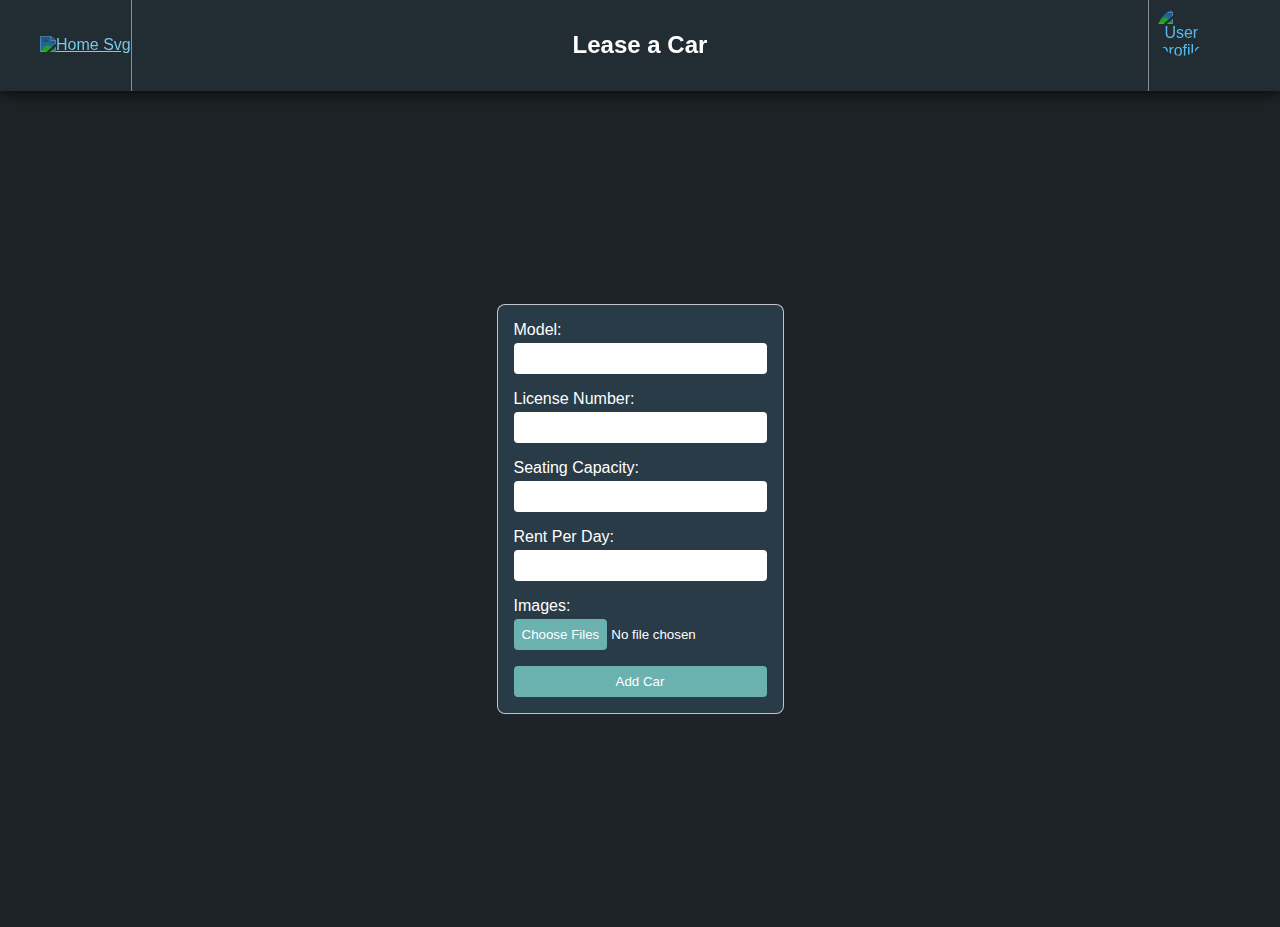
==== commit 29e127c9: "Created Views(under MVC) for each page" ====
--- a/home/addCar.html
+++ b/home/addCar.html
@@ -7,7 +7,7 @@
 	<title>Add New Cars</title>
 	<!-- <link rel="stylesheet" type="text/css" href="../assets/app.css"> -->
 	<link rel="stylesheet" type="text/css" href="../assets/home.css">
-	<script type="text/javascript" src="../assets/app.js"></script>
+	<script type="module" src="../views/addCar.view.js"></script>
 	<!-- <script type="text/javascript" src="https://maraks-car-rental.000webhostapp.com/assets/app.js"></script> -->
 </head>
 
@@ -20,33 +20,33 @@
 			<h2>Lease a Car</h2>
 		</div>
 		<div class="gridItem">
-			<button class="profileBtn" onclick="toggle('profileOverlay')">
+			<button id="profileBtn" class="profileBtn btn">
 				<img class="home" src="../assets/SVGs/user-circle-svgrepo-com.svg" alt="User profile Svg" />
 			</button>
 
-			<div id="profileOverlay" class="profileOverlay">
+			<div id="profileOverlay" class="dispHidden">
 
 				<div class="gridRow profileOverlayContents">
 
 					<p id="userField"></p>
-					<!-- <button class="agencyBtn" onclick="profileOpts('addCar.html')">
+
+					<!-- <a href="addCar.html" class="agencyBtn btn">
 						<img src="../assets/SVGs/solid/car.svg" alt="Car Svg" />Add cars
-					</button> -->
+					</a> -->
 
-					<!-- <button classs="" onclick="profileOpts('')">
-							<img src="../assets/SVGs/enter-icon.svg" alt="Login Svg" />Login
-					</button> -->
+					<!-- <a href="#" class="btn">
+						<img src="../assets/SVGs/enter-icon.svg" alt="Login Svg" />Login
+					</a> -->
 
-					<!-- <button classs="" onclick="profileOpts('')">
-							<img src="../assets/SVGs/user-add-svgrepo-com.svg" alt="Signup Svg" />Signup
-					</button> -->
+					<!-- <a href="#" class="btn">
+						<img src="../assets/SVGs/user-add-svgrepo-com.svg" alt="Signup Svg" />Signup
+					</a> -->
 
-					<button class="" onclick="profileOpts('viewRentals.html')">
+					<a href="viewRentals.html" class="btn">
 						<img src="../assets/SVGs/solid/cart-arrow-down.svg" alt="Cart Svg" />View rentals
-					</button>
+					</a>
 
-
-					<button class="" onclick="logout()">
+					<button id="logoutBtn">
 						<img src="../assets/SVGs/logout-svgrepo-com.svg" alt="Logout Svg" />Logout
 					</button>
 				</div>
@@ -56,32 +56,26 @@
 	</nav>
 
 	<div id="formDiv" class="flexCentered">
-		<!-- <form action="upload.php" method="post" enctype="multipart/form-data"> -->
-		<form id="postCarForm" class="gridRow" method="POST" enctype="multipart/form-data"
-			onsubmitss="return addCar(event)">
+		<form id="postCarForm" class="gridRow" method="POST" enctype="multipart/form-data">
 			<label for="model">Model:</label>
-			<input type="text" id="model" name="model" oninput="validateInput(event, /[^a-zA-Z0-9- ]/g)" required>
+			<input type="text" id="model" name="model" required>
 
 			<label for="licenseNumber">License Number:</label>
 			<input type="text" id="licenseNumber" name="licenseNumber" maxlength="13"
-				pattern="^[a-zA-Z]{2}\s\d{2}\s[a-zA-Z]{2}\s\d{4}$" title="AA 00 AA 0000"
-				oninput="validateInput(event, /[^a-zA-Z0-9 ]/g)" required>
+				pattern="^[A-Z]{2}\s\d{2}\s[A-Z]{2}\s\d{4}$" title="AA 00 AA 0000" required>
 
 			<label for="capacity">Seating Capacity:</label>
-			<input type="number" id="capacity" name="capacity" min="1" max="99"
-				oninput="validateInput(event, /[^0-9]/g)" required>
+			<input type="number" id="capacity" name="capacity" min="1" max="99" required>
 
 			<label for="rentPerDay">Rent Per Day:</label>
-			<input type="number" id="rentPerDay" name="rentPerDay" min="1" oninput="validateInput(event, /[^0-9]/g)"
-				required>
+			<input type="number" id="rentPerDay" name="rentPerDay" min="1" required>
 
 			<span>
 				<label for="imageInput">Images:</label>
-				<input type="file" id="imageInput" value="hello" title="there" name="imageInput[]"
-					accept="image/jpeg, image/png, image/jpg" multiple required>
+				<input type="file" id="imageInput" title="Select 1-5 images to upload" accept="image/jpeg, image/png, image/jpg" name="imageInput[]" multiple required>
 			</span>
 
-			<div id="registerError"></div>
+			<div id="errorContainer" class="dispHidden"></div>
 			<input type="submit" value="Add Car">
 		</form>
 	</div>
@@ -174,108 +168,6 @@
 
 		}
 	</style>
-
-	<script>
-
-
-		const loadProfileOverlay = async (callBack = null) => {
-
-			const onSuccess = (data) => {
-				let userData = Object.values(data['userId'])[0];
-				return {
-					"fullName": userData.fullName,
-					"gender": Object(userData).hasOwnProperty('gender') ? userData.gender : 'Male'
-				};
-			}
-
-			let userData = await requestFetch('/api/Users/0', 'GET', {}, () => { }, onSuccess);
-			displayUser(userData.fullName, userData.gender);
-
-			if (callBack && typeof callBack === 'function')
-				callBack();
-		}
-
-		const displayUser = async (fullName, gender) => {
-			const userField = document.getElementById("userField");
-			const svgSrc = gender !== 'Female' ? 'man' : 'woman';
-
-			userField.innerHTML = `
-				<img src="${window.origin}/assets/SVGs/${svgSrc}-svgrepo-com.svg" alt="${gender} Svg" />
-				${fullName}
-			`;
-		};
-
-
-		function toggle(elementId) {
-			let element = document.getElementById(elementId);
-			if (element.style.display === "flex")
-				element.style.display = "none";
-			else
-				element.style.display = "flex";
-		}
-
-		const logout = () => requestFetch('/api/logout', 'GET', {}, () => { }, () => { });
-
-		const profileOpts = (htmlPage) => window.location.href = `./${htmlPage}`;
-
-
-		const addCar = (event) => {
-			event.preventDefault();
-
-			let formData = new FormData(event.target);
-
-			const onFailure = (data) => {
-				document.getElementById("registerError").style.display = 'flex';
-				document.getElementById("registerError").textContent = data.message;
-			}
-
-			const onSuccess = (data) => {
-				window.location.href = window.location.origin + '/home/rentCar.html'
-			}
-
-			requestFetch('/api/Cars', 'POST', formData, onFailure, onSuccess);
-		}
-
-		document.getElementById('postCarForm').addEventListener('submit', function (event) {
-			event.preventDefault();
-			const fileInput = document.getElementById('imageInput');
-			const files = fileInput.files;
-
-			if (files.length < 1 || files.length > 3) {
-				// Prevent form submission
-				document.getElementById('registerError').style.display = "flex";
-				document.getElementById('registerError').innerHTML = `Select ${minFiles} to ${maxFiles} files.`;
-
-				return;
-			}
-
-			let invalidFiles = [];
-			Object.values(files).forEach(file => {
-				if ((file.size / 1024) > 250)
-					invalidFiles.push(file.name);
-			});
-
-			if (invalidFiles.length > 0) {
-				document.getElementById('registerError').style.display = "flex";
-				document.getElementById('registerError').innerHTML = `File(s) "${invalidFiles.join(", ")}" size should not exceed 250KB.`;
-
-				return;
-			}
-
-			addCar(event);
-		});
-
-
-		window.document.addEventListener('DOMContentLoaded', function () {
-			console.log('DOMContentLoaded event fired. HTML content is fully loaded.');
-		});
-
-		window.addEventListener('load', function () {
-			console.log('load event fired. All external resources are fully loaded.');
-
-			loadProfileOverlay();
-		});
-	</script>
 </body>
 
 </html>--- a/assets/app.css
+++ b/assets/app.css
@@ -3,32 +3,70 @@
 	--userIconSize: calc(0.4 * 1rem);
 }
 
-body>div:last-of-type:has(a) {
+/* body>div:last-of-type:has(a) {
 	transform: scale(0) !important;
 	visibility: hidden !important;
 	position: absolute !important;
 	pointer-events: none !important;
-}
-
-:is(body, html, h1, h2, h3, h4, h5, h6, p, div) {
+} */
+
+* {
+	padding: 0;
 	margin: 0;
-	padding: 0;
 	border: 0;
-	/* font-family: Helvetica, Arial, sans-serif; */
-	font-family: -apple-system, BlinkMacSystemFont, "Segoe UI", Roboto, Oxygen-Sans, Ubuntu, Cantarell, "Helvetica Neue",sans-serif;
-}
-
-button {
+
+	font-family: -apple-system, BlinkMacSystemFont, "Segoe UI", Roboto, Oxygen-Sans, Ubuntu, Cantarell, "Helvetica Neue", sans-serif;
+}
+
+button,
+.btn {
+	border: 1px solid #ccc;
+
 	cursor: pointer;
 	text-align: center;
-	border-radius: 8px;
-	border: 1px solid #ccc;
-	transition: background-color 0.3s ease-in-out;
+	padding: 0.5rem;
+	border-radius: 0.5rem;
+	transition: background 300ms ease-in-out;
 
 	>img {
 		height: 1.05rem;
 		padding-right: 0.25rem;
 		transform: translateY(20%);
+	}
+}
+
+.dispHidden {
+	display: none !important;
+}
+
+.opacityHidden {
+	opacity: 0 !important;
+}
+
+
+#errorContainer,
+.error {
+	/* background: ; */
+	color: rgb(217, 48, 37);
+
+	display: flex;
+	justify-content: center;
+	align-self: center;
+	font-size: 0.75rem;
+
+	&::before {
+		background-color: rgb(217, 48, 37);
+		color: white;
+
+		content: '!';
+		padding: 0.125em;
+		font-family: Carlito;
+		font-size: 0.8em;
+		margin-right: 0.25rem;
+		width: 1.2em;
+		height: 1.2em;
+		border-radius: 50%;
+		text-align: center;
 	}
 }
 
@@ -95,6 +133,7 @@
 .container form {
 	display: flex;
 	flex-direction: column;
+	gap: 1rem;
 }
 
 :is(div) h2 {
@@ -103,15 +142,10 @@
 
 .container form input,
 .container form select {
-	margin-bottom: 16px;
-	padding: 8px;
+	padding: 0.5rem;
 	border: 1px solid #ccc;
-	border-radius: 8px;
+	border-radius: 0.5rem;
 	cursor: pointer;
-}
-
-.container form input[type='submit'] {
-	margin: 0px 0px 16px 0px;
 }
 
 /*#region Button properties*/
@@ -119,8 +153,6 @@
 .blueBtn,
 .greenBtn,
 .registerBtn {
-	margin: 4px;
-	padding: 8px;
 	font-size: large;
 	font-weight: bolder;
 	color: #fff;
@@ -154,130 +186,54 @@
 /*#endregion*/
 
 /*#region Overlay for Login */
-.overlay {
-	display: none;
+#overlay {
+	display: flex;
 	position: absolute;
 	width: 100%;
 	height: 100%;
 	background-color: rgba(0, 0, 0, 0.5);
-}
-
-.overlayContent {
-	position: absolute;
-	text-align: center;
-	top: 50%;
-	left: 50%;
-	padding: 16px;
-	transform: translate(-50%, -50%);
-	min-width: 240px;
-	border-radius: 8px;
-	background-color: #dbd3d3;
-}
-
-.closeBtn {
-	position: absolute;
-	top: 4px;
-	right: 4px;
-	cursor: pointer;
-	font-size: 20px;
-	color: #555;
-	transition: color 0.3s ease-in-out;
-}
-
-.closeBtn:hover {
-	color: #555555ac;
-}
-
-.profileOverlay {
-	display: none;
-	position: relative;
-	left: -50%;
-	/* background-color: rgba(0, 0, 0, 1); */
-}
-
-.profileOverlayContent {
-	position: absolute;
-	text-align: center;
-	/* top: 0%; */
-	right: 0%;
-	padding: 4px;
-	width: max-content;
-	height: max-content;
-	border-radius: 10px;
-	background-color: #dbd3d3;
-}
-
-
-/*#endregion*/
-
-#loader {
-	display: flex;
-	position: fixed;
-	top: 50%;
-	left: 50%;
-	transform: translate(-50%, -50%);
-	border: 5px solid #f3f3f3;
-	border-top: 5px solid #3498db;
-	border-right: 5px solid #ee4c4c;
-	border-bottom: 5px solid #3498db;
-	border-left: 5px solid #ee4c4c;
-	border-radius: 50%;
-	width: 48px;
-	height: 48px;
-	animation: spin 1s linear infinite;
-}
-
-@keyframes spin {
-	0% {
-		transform: rotate(0deg);
-	}
-
-	100% {
-		transform: rotate(360deg);
-	}
-}
-
-/* #region User Profile Icon */
-.userIcon {
-	font-size: inherit;
-	/* float: left; */
-	margin: 1em;
-	border-radius: 50%;
-	border: 1px solid skyblue;
-	height: 6em;
-	width: 6em;
-	background: none;
-	cursor: pointer;
-	padding: 3px;
-	transition: background-color 0.3s ease;
-}
-
-.userIcon::before {
-	content: "";
-	display: block;
-	height: 2em;
-	width: 2em;
-	background: skyblue;
-	position: relative;
-	left: 2em;
-	top: 0.8em;
-	border-radius: 2em;
-}
-
-.userIcon::after {
-	content: "";
-	display: block;
-	height: 2em;
-	width: 4em;
-	background: skyblue;
-	position: relative;
-	left: 1em;
-	top: 1em;
-	border-radius: 2em 2em 0 0;
-}
-
-.userIcon:hover {
-	background: #2691ab;
-}
-
-/* #endregion */+
+	>.overlayContent {
+		position: absolute;
+		text-align: center;
+		top: 50%;
+		left: 50%;
+		padding: 16px;
+		transform: translate(-50%, -50%);
+		min-width: 240px;
+		border-radius: 8px;
+		background-color: #dbd3d3;
+
+		>span:has(a) {
+			display: grid;
+			grid-auto-flow: column;
+			grid-auto-columns: 1fr;
+			margin-top: 1rem;
+			gap: 2rem;
+			justify-content: center;
+		}
+
+		>span>a.registerBtn {
+			margin: unset;
+			width: auto;
+			text-decoration: none;
+			border-radius: 0.5rem;
+		}
+	}
+
+	>.overlayContent>.closeBtn {
+		position: absolute;
+		top: 0;
+		right: 0.5rem;
+		cursor: pointer;
+		font-size: 1.25rem;
+		color: #555;
+		transition: color 0.3s ease-in-out;
+
+		&:hover {
+			color: #555555ac;
+		}
+	}
+}
+
+/*#endregion*/--- a/assets/home.css
+++ b/assets/home.css
@@ -13,6 +13,8 @@
 	--accent-color-2-filter: invert(77%) sepia(39%) saturate(506%) hue-rotate(166deg) brightness(97%) contrast(90%);
 
 	--accent-color-3: #ffffffb3;
+
+	--accent-color-4: #dadde18f;
 
 	--pixelBorder: 1px solid #dadde18f;
 }
@@ -32,7 +34,6 @@
 	aspect-ratio: 1;
 }
 
-
 .bgColor {
 	background: var(--background-color);
 }
@@ -49,6 +50,14 @@
 	grid-auto-flow: dense;
 	grid-auto-columns: auto;
 	gap: 0.25rem;
+}
+
+.dispHidden {
+	display: none !important;
+}
+
+.opacityHidden {
+	opacity: 0 !important;
 }
 
 /* #region Navigation Bar ##############################################################################*/
@@ -110,15 +119,21 @@
 /* #region Button properties ####################################################*/
 
 button,
-input[type='submit'] {
+.btn {
+	/* TODO: Fix constant border color to variable */
+	border: 1px solid #ccc;
+	background: var(--accent-color-4);
+	color: var(--primary-color-2);
+
 	cursor: pointer;
 	text-align: center;
+	padding: 0.5rem;
 	border-radius: 0.5rem;
-	border: 1px solid #ccc;
-	transition: background-color 0.3s ease-in-out;
+	transition: background 300ms ease-in-out;
 }
 
 button,
+.btn,
 p {
 	>img {
 		height: 1.05rem;
@@ -128,18 +143,17 @@
 }
 
 button.profileBtn {
+	padding: 0;
+	border: 0;
 	font-size: 1rem;
 	border-radius: 50%;
-	padding: 0;
 	margin: 0.5rem;
-	border: 0;
 
 	display: flex;
 	position: relative;
 
 	background: transparent;
 	filter: var(--accent-color-2-filter);
-	cursor: pointer;
 	overflow: hidden;
 	transition: background-color 0.3s ease;
 
@@ -161,6 +175,7 @@
 
 .productImageDiv {
 	display: grid;
+	position: relative;
 	grid-auto-columns: auto 1fr auto;
 	align-items: center;
 
@@ -170,12 +185,16 @@
 
 		transition: opacity 500ms ease-in-out;
 	}
-}
-
-button {
-
-	&#prevBtn,
-	&#nextBtn {
+
+	>.prevBtn {
+		grid-column: 1/2;
+	}
+
+	>.nextBtn {
+		grid-column: 3/4;
+	}
+
+	>button {
 		grid-row: span 1/-1;
 
 		background: var(--background-color);
@@ -187,22 +206,14 @@
 		font-size: 1.5rem;
 		font-weight: 900;
 
-
 		z-index: 0;
 
 		&:hover {
 			background: var(--primary-color-2);
 		}
 	}
-
-	&#prevBtn {
-		grid-column: 1/2;
-	}
-
-	&#nextBtn {
-		grid-column: 3/4;
-	}
-}
+}
+
 
 /* #endregion ##############################################################################*/
 
@@ -218,8 +229,8 @@
 
 
 /* #region Profile Menu  ##############################################################################*/
-.profileOverlay {
-	display: none;
+#profileOverlay {
+	display: flex;
 	position: relative;
 	right: 0.5rem;
 	bottom: 0;
@@ -237,13 +248,14 @@
 	}
 
 	>.profileOverlayContents.gridRow {
+		width: 200px;
 
 		>p {
 			color: var(--primary-color-2);
 			font-size: 1.2rem;
 			font-weight: 600;
 			text-align: left;
-			width: 200px;
+			width: auto;
 			word-break: break-all;
 			margin: 0.5rem 0;
 
@@ -252,10 +264,14 @@
 			}
 		}
 
-		>button {
+		>button,
+		a.btn {
 			/* background: var(--accent-color-2); */
+			/* color: var(--primary-color-1); */
+
 			text-align: left;
-			width: 200px;
+			text-decoration: none;
+			width: auto;
 			padding: 0.5rem;
 			border-radius: 0.25rem;
 			font-size: 1rem;
@@ -264,11 +280,12 @@
 				border-radius: 0.5rem 0.5rem 0 0;
 			}
 
-			&:last-of-type {
+			&:last-child {
 				border-radius: 0 0 0.5rem 0.5rem;
 			}
 
 			&:hover {
+				background: var(--accent-color-3);
 				color: var(--accent-color-1);
 				font-size: 1rem;
 
@@ -286,27 +303,28 @@
 
 
 
-
-
-#registerError,
-#passwordError {
-	display: none;
+#errorContainer,
+.error {
+	/* background: ; */
 	color: rgb(217, 48, 37);
+
+	display: flex;
+	justify-content: center;
 	align-self: center;
-	font-size: 12px;
-	transform: translateY(-10px);
+	font-size: 0.75rem;
 
 	&::before {
+		background-color: rgb(217, 48, 37);
+		color: white;
+
 		content: '!';
-		color: white;
-		padding: 2px;
+		padding: 0.125em;
 		font-family: Carlito;
 		font-size: 0.8em;
-		margin-right: 5px;
+		margin-right: 0.25rem;
 		width: 1.2em;
 		height: 1.2em;
 		border-radius: 50%;
-		background-color: rgb(217, 48, 37);
 		text-align: center;
 	}
 }
@@ -493,11 +511,11 @@
 	/* grid-template-columns: repeat(auto-fit, minmax(90px, 1fr)); */
 
 	grid-auto-flow: column;
-	
+
 	grid-auto-columns: minmax(90px, 1fr);
 	grid-template-columns: repeat(auto-fit, minmax(90px, 1fr));
 	grid-template-rows: 200px auto auto auto auto auto;
-	
+
 	overflow-x: scroll;
 	justify-content: left;
 
@@ -511,7 +529,7 @@
 		padding-left: calc((100% - 1200px) / 2);
 		padding-right: calc((100% - 1200px) / 2);
 	}
-	
+
 
 	>div.gridItem>:nth-last-child(2) {
 		border-top: 1px solid var(--secondary-color-1);
@@ -659,6 +677,16 @@
 
 
 /* #region Circular Loader CSS ####################################################################### */
+
+.loader {
+	display: flex;
+	position: absolute;
+	width: 100%;
+	height: 100%;
+	background: transparent;
+	align-items: center;
+	justify-content: center;
+}
 
 #loadingContainer {
 	font-size: 1rem;
